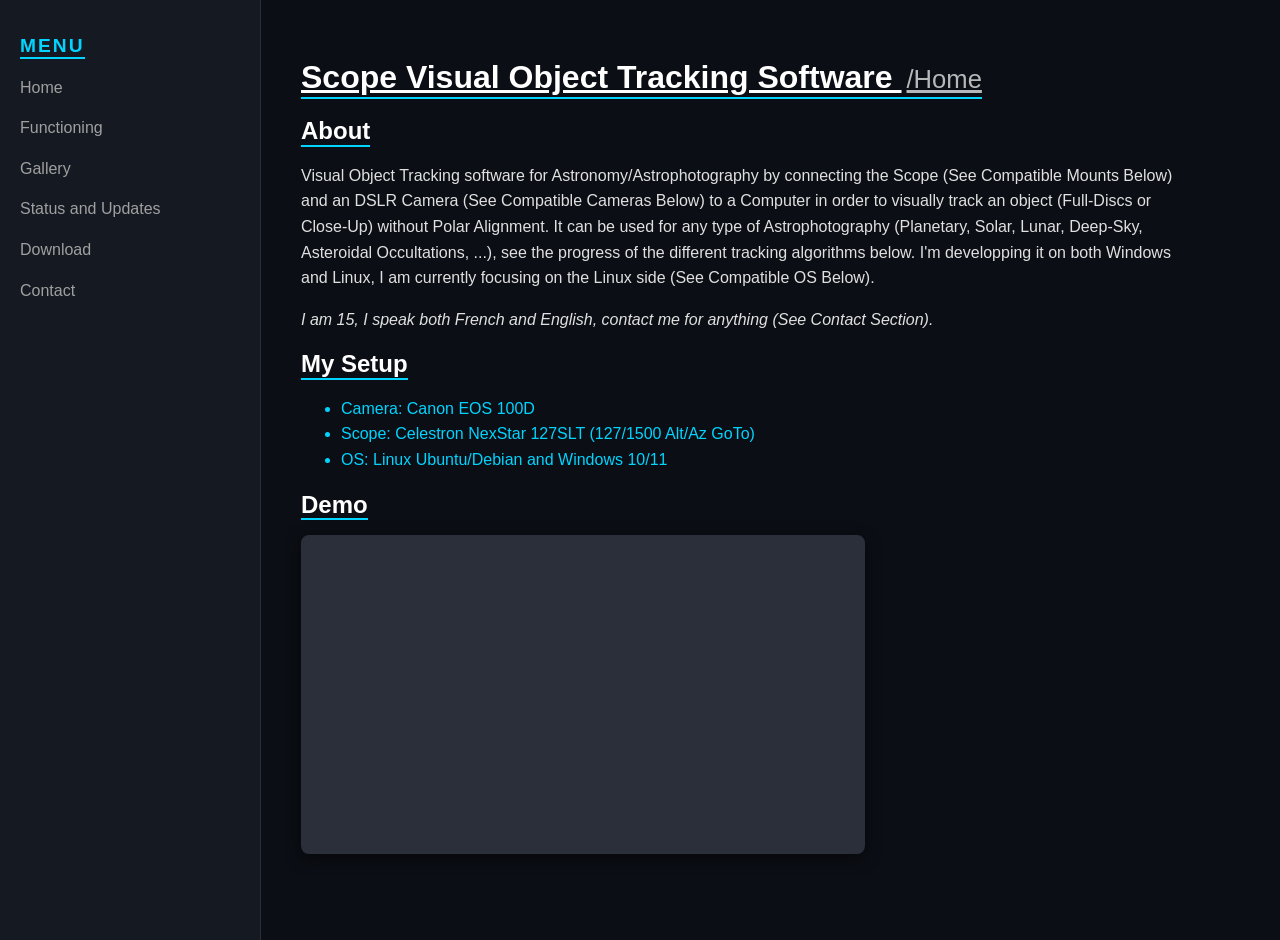
==== index.html @ c9323632 "Adding Gallery" ====
<!DOCTYPE html>
<html lang="en">
    <head>
        <meta charset="UTF-8">
        <title>Scope-Visual-Object-Tracking_Website</title>
        <link rel="stylesheet" href="css/style.css">
    </head>
    
    <body>
        <nav class="sidebar">
            <h2>Menu</h2>
                <ul>
                    <li><a href="index.html">Home</a></li>
                    <li><a href="pages/functioning.html">Functioning</a></li>
                    <li><a href="pages/gallery.html">Gallery</a></li>
                    <li><a href="pages/status.html">Status and Updates</a></li>
                    <li><a href="pages/download.html">Download</a></li>
                    <li><a href="pages/contact.html">Contact</a></li>
                </ul>
        </nav>

        <main class="content">
            <h1>
                <u>Scope Visual Object Tracking Software <span class="subtitle">/Home</span></u>
            </h1>
                
                <h2>About</h2>
                    <p>Visual Object Tracking software for Astronomy/Astrophotography by connecting the Scope (See Compatible Mounts Below) and an DSLR Camera (See Compatible Cameras Below) 
                        to a Computer in order to visually track an object (Full-Discs or Close-Up) without Polar Alignment. It can be used for any type of Astrophotography (Planetary, Solar, 
                        Lunar, Deep-Sky, Asteroidal Occultations, ...), see the progress of the different tracking algorithms below. I'm developping it on both Windows and Linux, I am currently 
                        focusing on the Linux side (See Compatible OS Below).</p>
                    <p>
                        <i>I am 15, I speak both French and English, contact me for anything (See Contact Section).</i>
                    </p>
                
                <h2>My Setup</h2>
                    <ul>
                        <li>Camera: Canon EOS 100D</li>
                        <li>Scope: Celestron NexStar 127SLT (127/1500 Alt/Az GoTo)</li>
                        <li>OS: Linux Ubuntu/Debian and Windows 10/11</li>
                    </ul>

                <h2>Demo</h2>
                    <iframe
                        width="560"
                        height="315"
                        src="https://www.youtube.com/embed/YdZAdDmsEyI?si=rNVBuxqs5wgwHCJy"
                        title="Illustration_S-V-O-T_Website_01 "
                        frameborder="0"
                        allow="accelerometer; autoplay; clipboard-write; encrypted-media; gyroscope; picture-in-picture; web-share"
                        referrerpolicy="strict-origin-when-cross-origin"
                        allowfullscreen>
                    </iframe>

        </main>
    </body>
</html>
---- css/style.css ----
body {
    margin: 0;
    display: flex;
    background-color: #0b0e14;
    color: #e0e0e0;
    font-family: 'Segoe UI', Roboto, Helvetica, Arial, sans-serif;
    line-height: 1.6;
}

.sidebar {
    width: 220px;
    height: 100vh;
    position: sticky;
    overflow-y: auto;
    background-color: #151921;
    border-right: 1px solid #2a2f3a;
    position: sticky;
    top: 0;
    padding: 20px;
}

.sidebar h2 {
    color: #00d4ff;
    font-size: 1.2rem;
    text-transform: uppercase;
    letter-spacing: 2px;
}

.sidebar ul {
    list-style: none;
    padding: 0;
}

.sidebar li {
    margin: 15px 0;
}

.sidebar a {
    color: #a0a0a0;
    text-decoration: none;
    transition: 0.3s;
}

.sidebar a:hover {
    color: #00d4ff;
    padding-left: 5px;
}

.content {
    flex: 1;
    padding: 40px;
    max-width: 900px;
}

h1 {
    color: #ffffff;
    border-bottom: 2px solid #00d4ff;
    display: block;
    width: fit-content;
    line-height: 1;
    padding-bottom: 4px;
    margin-bottom: 15px;
}

h2 {
    color: #ffffff;
    border-bottom: 2px solid #00d4ff;
    display: block;
    width: fit-content;
    line-height: 1;
    padding-bottom: 1.5px;
    margin-bottom: 15px;
}

.subtitle {
    font-size: 0.8em;
    font-weight: normal;
    vertical-align: middle;
    opacity: 0.7;
    margin-left: 5px;
}

iframe {
    border: 2px solid #2a2f3a;
    border-radius: 8px;
    background-color: #2a2f3a;
    box-shadow: 0 4px 15px rgba(0,0,0,0.5);
}

ul {
    color: #00d4ff;
}

li p {
    color: #e0e0e0;
}

main a {
    color: #ffaa00;
    opacity: 1;
    text-decoration: underline;
}

img {
    max-width: 100%;
    height: auto;
    border-radius: 8px;
    border: 1px solid #2a2f3a;
    box-shadow: 0 4px 10px rgba(0,0,0,0.3);
}

#caption-box {
    margin-top: 25px;
    padding: 20px;
    background-color: #1a1f29;
    border-left: 5px solid #00d4ff;
    color: #ffffff;
    font-size: 1.1em;
    font-style: italic;
    border-radius: 0 8px 8px 0;
    min-height: 50px;
    display: flex;
    align-items: center;
    transition: all 0.3s ease;
}

.image-container {
    position: relative;
    width: 250px;
    height: 180px;
    cursor: pointer;
    overflow: hidden;
    border-radius: 8px;
}

.image-container img {
    width: 100%;
    height: 100%;
    object-fit: cover;
    transition: 0.3s;
}

.overlay-text {
    position: absolute;
    top: 0;
    left: 0;
    width: 100%;
    height: 100%;
    box-sizing: border-box;
    background: rgba(0, 0, 0, 0.7);
    color: white;
    display: flex;
    align-items: center;
    justify-content: center;
    text-align: center;
    padding: 10px;
    opacity: 0;
    transition: opacity 0.3s;
    font-size: 0.7em;
}

.image-container:hover .overlay-text {
    opacity: 1;
}

.image-container:hover img {
    filter: blur(2px);
    transform: scale(1.1);
}

.gallery {
    display: grid;
    grid-template-columns: repeat(auto-fit, minmax(250px, 1fr));
    grid-auto-rows: 180px;
    gap: 15px;
    width: 100%;
}

.image-container:first-child {
    grid-column: span 2;
    grid-row: span 2;
    height: 100%;
    width: 100%;
}

.image-container:first-child .overlay-text {
    font-size: 1em;
    padding: 20px;
}
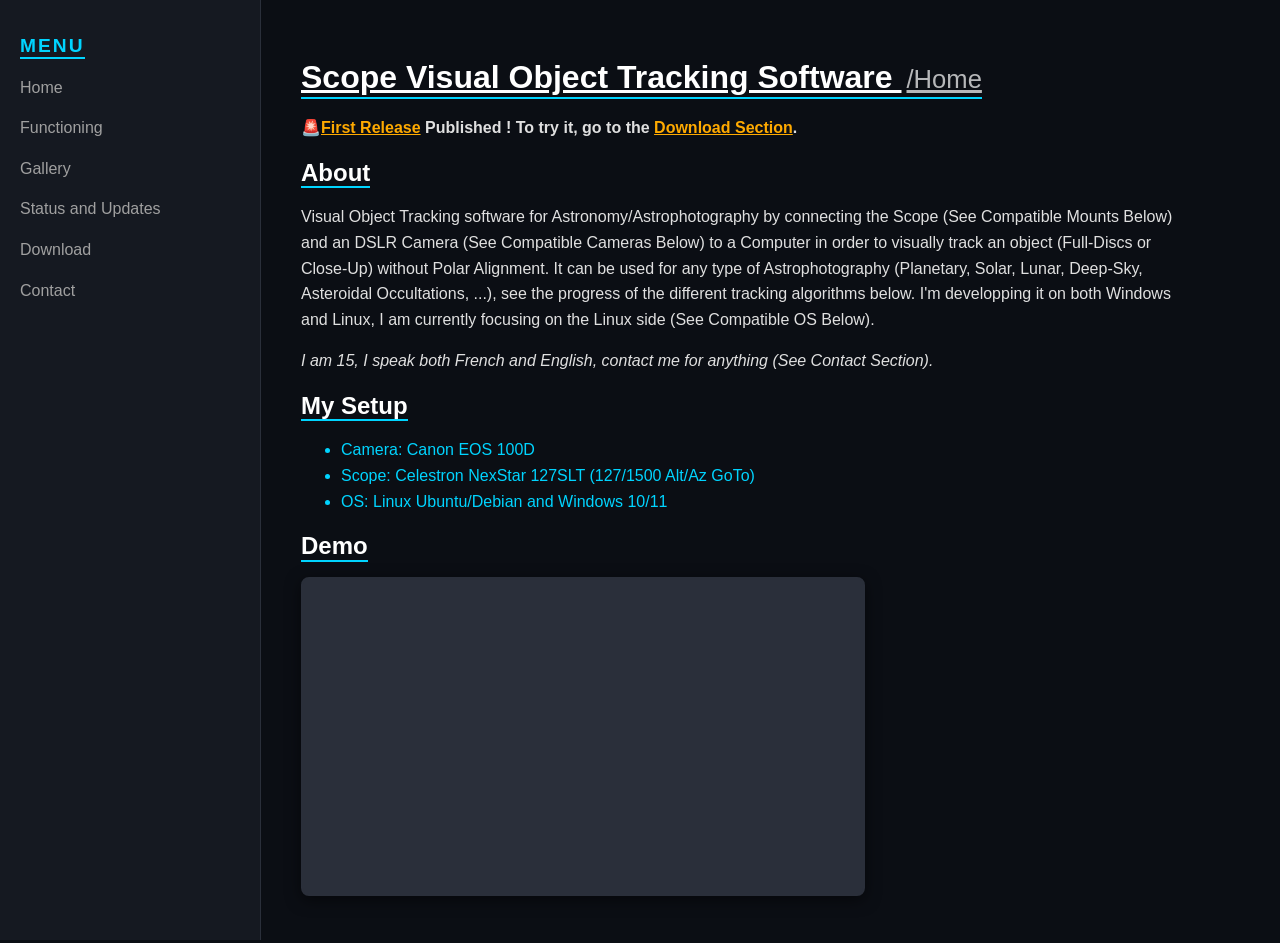
==== commit 07ae93db: "Updating How-To-Install section for releases (easier)" ====
--- a/index.html
+++ b/index.html
@@ -23,6 +23,8 @@
             <h1>
                 <u>Scope Visual Object Tracking Software <span class="subtitle">/Home</span></u>
             </h1>
+                
+                <p><strong>🚨<a href="https://github.com/paulom-s/Scope-Visual-Object-Tracking/releases/tag/v0.1.0-alpha">First Release</a> Published ! To try it, go to the <a href="pages/download.html">Download Section</a>.</strong></p>
                 
                 <h2>About</h2>
                     <p>Visual Object Tracking software for Astronomy/Astrophotography by connecting the Scope (See Compatible Mounts Below) and an DSLR Camera (See Compatible Cameras Below) 
--- a/css/style.css
+++ b/css/style.css
@@ -62,7 +62,7 @@
     margin-bottom: 15px;
 }
 
-h2 {
+h2, h3 {
     color: #ffffff;
     border-bottom: 2px solid #00d4ff;
     display: block;
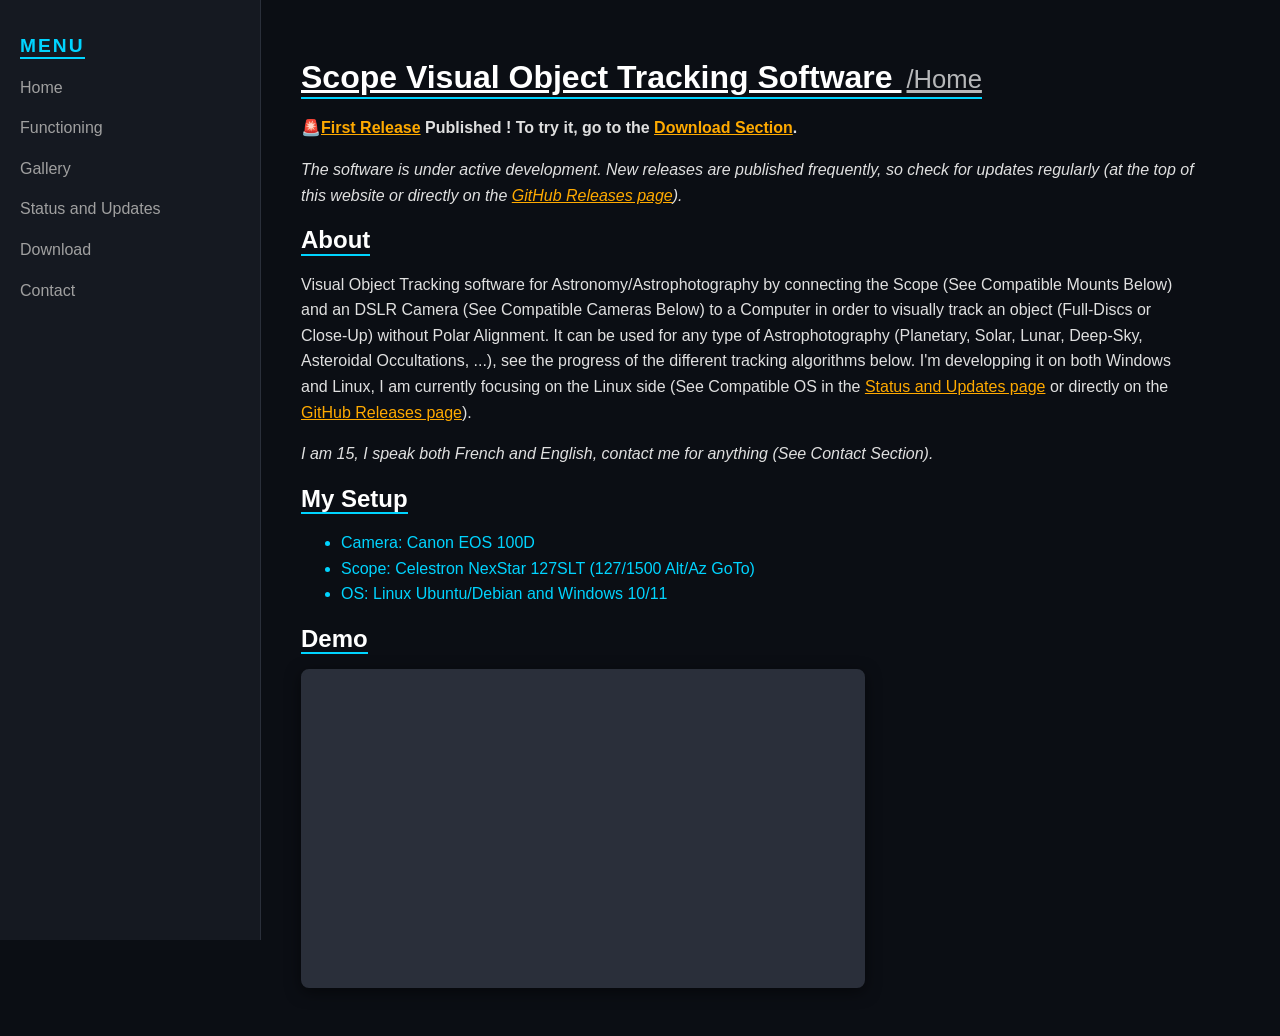
==== commit fc224656: "Updating How-To-Install section to add Releases (easier)" ====
--- a/index.html
+++ b/index.html
@@ -25,15 +25,18 @@
             </h1>
                 
                 <p><strong>🚨<a href="https://github.com/paulom-s/Scope-Visual-Object-Tracking/releases/tag/v0.1.0-alpha">First Release</a> Published ! To try it, go to the <a href="pages/download.html">Download Section</a>.</strong></p>
-                
+                <p><i>The software is under active development. New releases are published frequently, so check for updates regularly (at the top of this website or directly on the
+                    <a href="https://github.com/paulom-s/Scope-Visual-Object-Tracking/releases/">GitHub Releases page</a>).</i></p>
+
                 <h2>About</h2>
-                    <p>Visual Object Tracking software for Astronomy/Astrophotography by connecting the Scope (See Compatible Mounts Below) and an DSLR Camera (See Compatible Cameras Below) 
+                    <p>
+                        Visual Object Tracking software for Astronomy/Astrophotography by connecting the Scope (See Compatible Mounts Below) and an DSLR Camera (See Compatible Cameras Below) 
                         to a Computer in order to visually track an object (Full-Discs or Close-Up) without Polar Alignment. It can be used for any type of Astrophotography (Planetary, Solar, 
                         Lunar, Deep-Sky, Asteroidal Occultations, ...), see the progress of the different tracking algorithms below. I'm developping it on both Windows and Linux, I am currently 
-                        focusing on the Linux side (See Compatible OS Below).</p>
-                    <p>
-                        <i>I am 15, I speak both French and English, contact me for anything (See Contact Section).</i>
+                        focusing on the Linux side (See Compatible OS in the <a href="pages/status.html">Status and Updates page</a> or directly on the
+                        <a href="https://github.com/paulom-s/Scope-Visual-Object-Tracking/releases/">GitHub Releases page</a>).
                     </p>
+                    <p><i>I am 15, I speak both French and English, contact me for anything (See Contact Section).</i></p>
                 
                 <h2>My Setup</h2>
                     <ul>
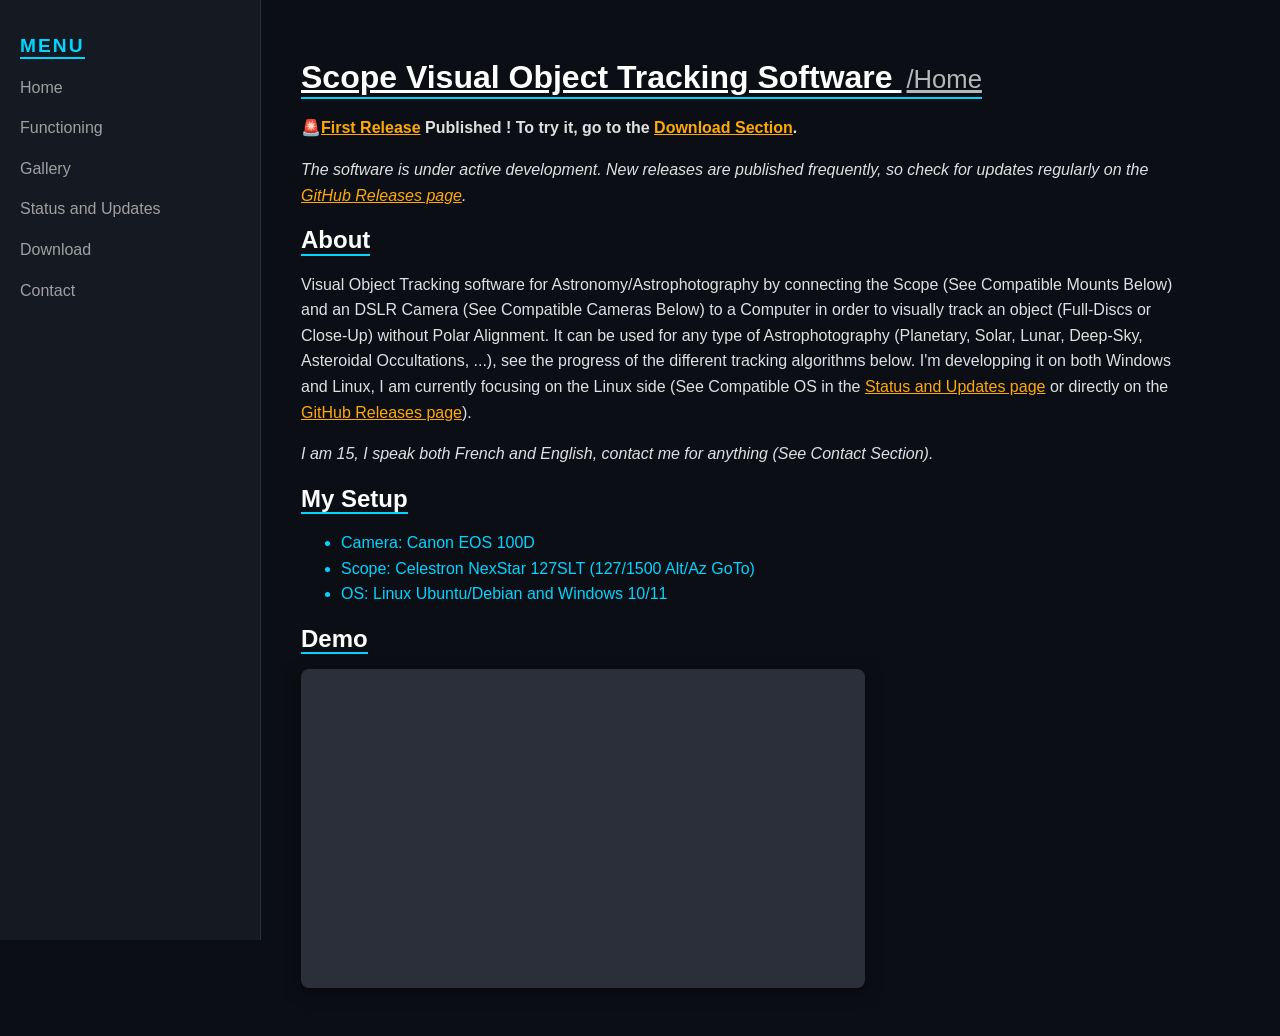
==== commit 3eabb33c: "Upsating Status and correcting few things" ====
--- a/index.html
+++ b/index.html
@@ -25,8 +25,8 @@
             </h1>
                 
                 <p><strong>🚨<a href="https://github.com/paulom-s/Scope-Visual-Object-Tracking/releases/tag/v0.1.0-alpha">First Release</a> Published ! To try it, go to the <a href="pages/download.html">Download Section</a>.</strong></p>
-                <p><i>The software is under active development. New releases are published frequently, so check for updates regularly (at the top of this website or directly on the
-                    <a href="https://github.com/paulom-s/Scope-Visual-Object-Tracking/releases/">GitHub Releases page</a>).</i></p>
+                <p><i>The software is under active development. New releases are published frequently, so check for updates regularly on the
+                    <a href="https://github.com/paulom-s/Scope-Visual-Object-Tracking/releases/">GitHub Releases page</a>.</i></p>
 
                 <h2>About</h2>
                     <p>
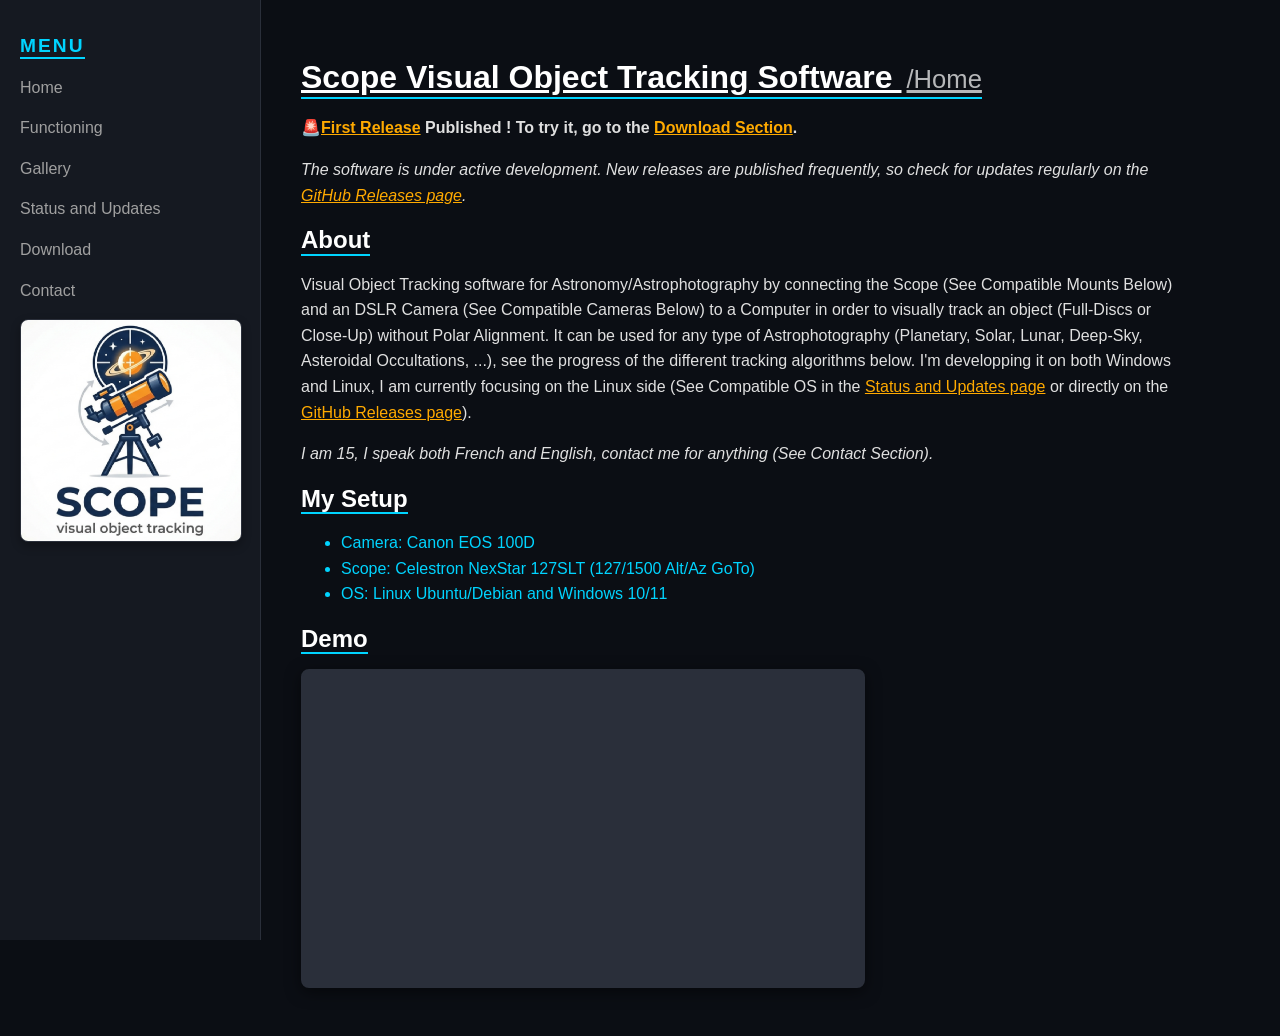
==== commit a74b69ea: "Adding Logo to the Website" ====
--- a/index.html
+++ b/index.html
@@ -17,6 +17,7 @@
                     <li><a href="pages/download.html">Download</a></li>
                     <li><a href="pages/contact.html">Contact</a></li>
                 </ul>
+            <img src="img/Logo.webp" alt="Logo.webp">
         </nav>
 
         <main class="content">
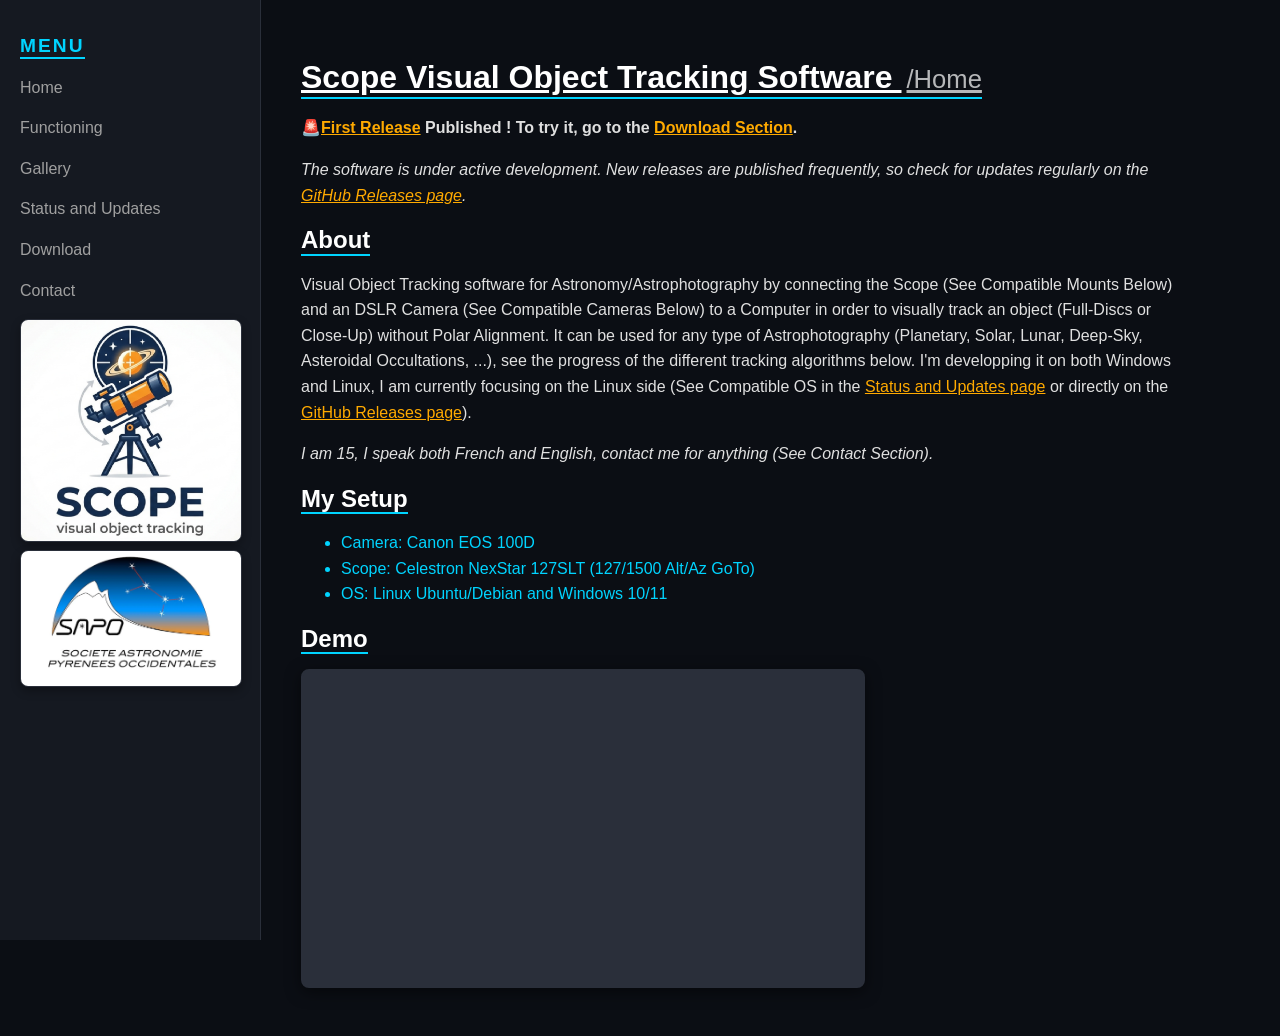
==== commit 4d55b09a: "Upsating Status and adding SAPO Logo" ====
--- a/index.html
+++ b/index.html
@@ -18,6 +18,7 @@
                     <li><a href="pages/contact.html">Contact</a></li>
                 </ul>
             <img src="img/Logo.webp" alt="Logo.webp">
+            <img src="img/Logo_SAPO.webp" alt="Logo_SAPO.webp">
         </nav>
 
         <main class="content">
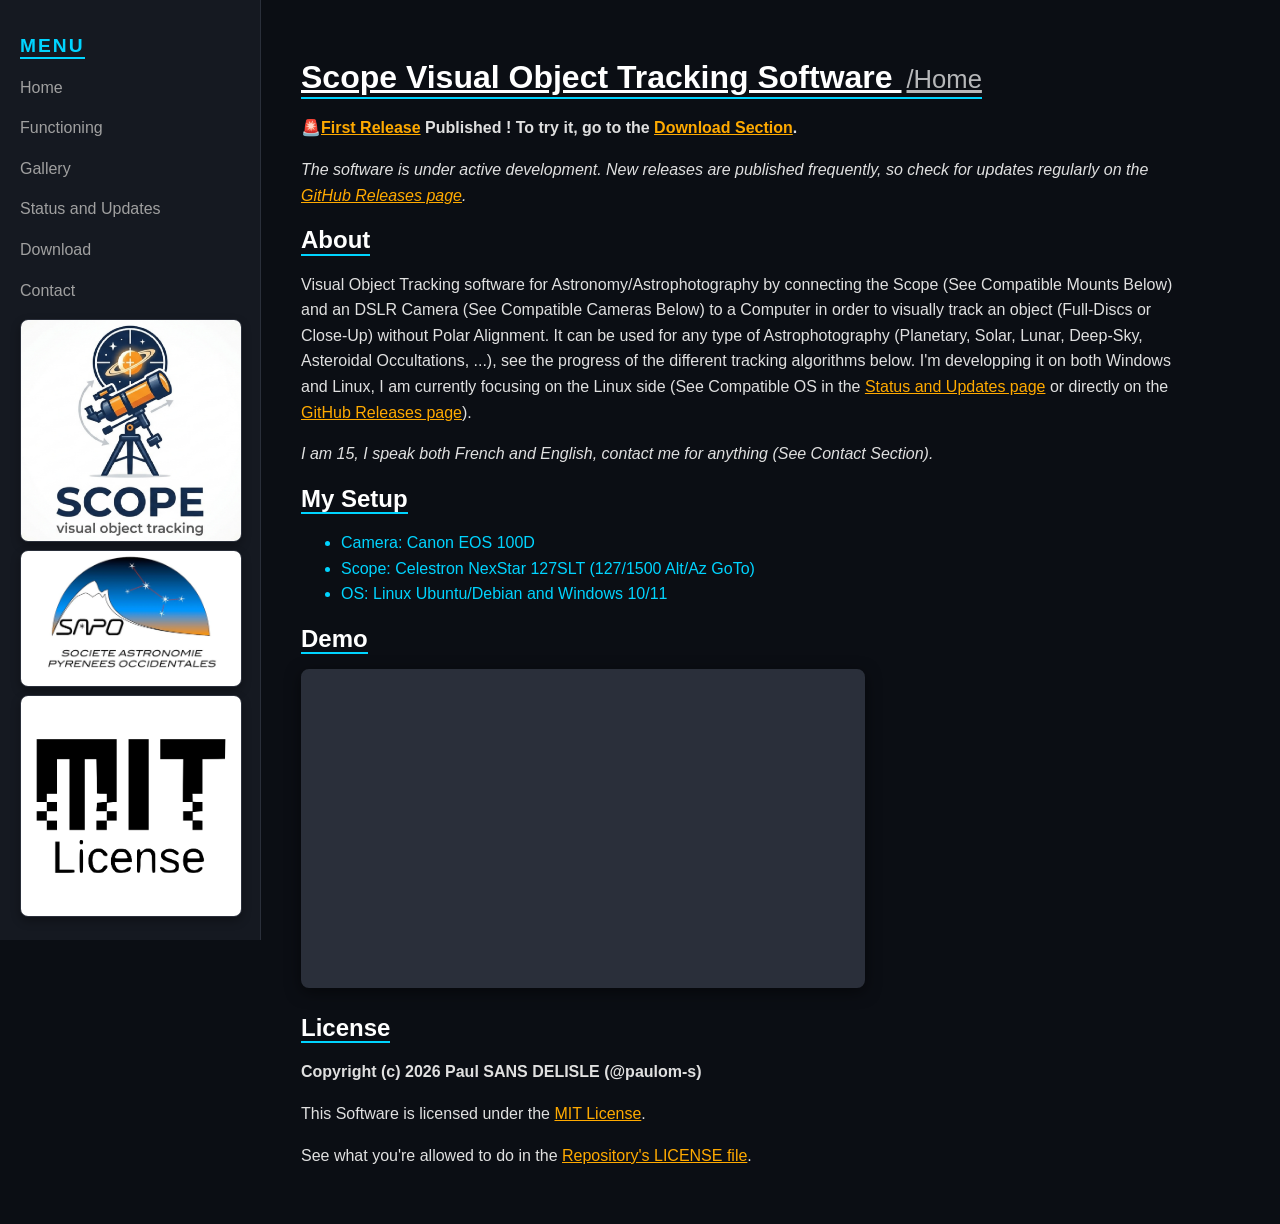
==== commit 82988687: "Adding MIT License section" ====
--- a/index.html
+++ b/index.html
@@ -17,8 +17,16 @@
                     <li><a href="pages/download.html">Download</a></li>
                     <li><a href="pages/contact.html">Contact</a></li>
                 </ul>
-            <img src="img/Logo.webp" alt="Logo.webp">
-            <img src="img/Logo_SAPO.webp" alt="Logo_SAPO.webp">
+
+            <a href="https://paulom-s.github.io/Scope-Visual-Object-Tracking_Website">
+                <img src="img/Logo.webp" alt="Logo.webp">
+            </a>
+            <a href="http://www.astrosurf.com/astrobearn">
+                <img src="img/Logo_SAPO.webp" alt="Logo_SAPO.webp">
+            </a>
+            <a href="https://github.com/paulom-s/Scope-Visual-Object-Tracking/blob/main/LICENSE">
+                <img src="img/Logo_MIT-License.webp" alt="Logo_MIT-License.webp">
+            </a>
         </nav>
 
         <main class="content">
@@ -59,6 +67,11 @@
                         allowfullscreen>
                     </iframe>
 
+                <h2>License</h2>
+                    <p><strong>Copyright (c) 2026 Paul SANS DELISLE (@paulom-s)</strong></p>
+                    <p>This Software is licensed under the <a href="https://en.wikipedia.org/wiki/MIT_License">MIT License</a>.</p>
+                    <p>See what you're allowed to do in the <a href="https://github.com/paulom-s/Scope-Visual-Object-Tracking/blob/main/LICENSE">Repository's LICENSE file</a>.</p>
+
         </main>
     </body>
 </html>
--- a/css/style.css
+++ b/css/style.css
@@ -36,6 +36,7 @@
 }
 
 .sidebar a {
+    display: inline-block;
     color: #a0a0a0;
     text-decoration: none;
     transition: 0.3s;
